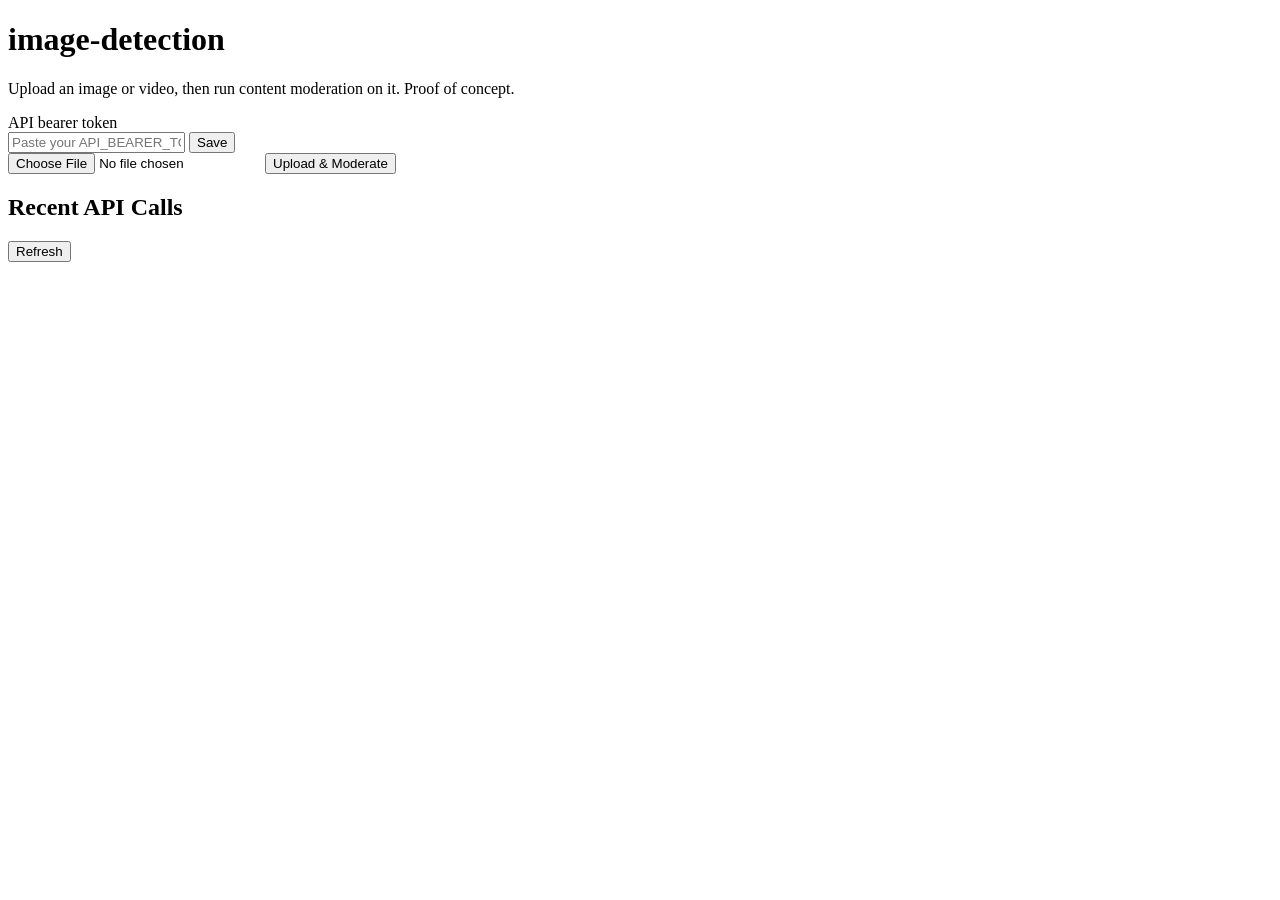
==== htdocs/index.html @ 076a6b9c "Initial commit: image/video content moderation PoC Go service that uploads images/videos to GCS temp" ====
<!doctype html>
<html lang="en">
  <head>
    <meta charset="UTF-8" />
    <meta name="robots" content="noindex, nofollow" />
    <meta name="viewport" content="width=device-width, initial-scale=1.0" />
    <title>image-detection — upload &amp; moderate (PoC)</title>
    <link rel="stylesheet" href="/style.css" />
  </head>
  <body>
    <main class="card">
      <h1>image-detection</h1>
      <p class="subtitle">Upload an image or video, then run content moderation on it. Proof of concept.</p>

      <label class="meta" for="token-input">API bearer token</label>
      <form id="token-form" class="token-row">
        <input type="password" id="token-input" placeholder="Paste your API_BEARER_TOKEN" autocomplete="off" />
        <button type="submit" id="token-save-btn">Save</button>
      </form>

      <form id="upload-form">
        <input type="file" id="file-input" name="file" accept="image/*,video/*" required />
        <button type="submit" id="submit-btn">Upload &amp; Moderate</button>
      </form>

      <div id="status" class="status" hidden></div>

      <section id="preview-section" hidden>
        <h2>Preview</h2>
        <img id="preview" alt="Uploaded image preview" hidden />
        <video id="preview-video" controls hidden></video>
        <p id="preview-meta" class="meta"></p>
      </section>

      <section id="result-section" hidden>
        <h2>Result</h2>
        <div id="summary"></div>
        <h2>Raw JSON</h2>
        <pre id="result-json"></pre>
      </section>

      <section id="logs-section">
        <h2>Recent API Calls</h2>
        <button type="button" id="logs-refresh-btn">Refresh</button>
        <ul id="logs-list" class="label-list"></ul>
        <pre id="logs-detail" hidden></pre>
      </section>
    </main>

    <script src="/app.js"></script>
  </body>
</html>
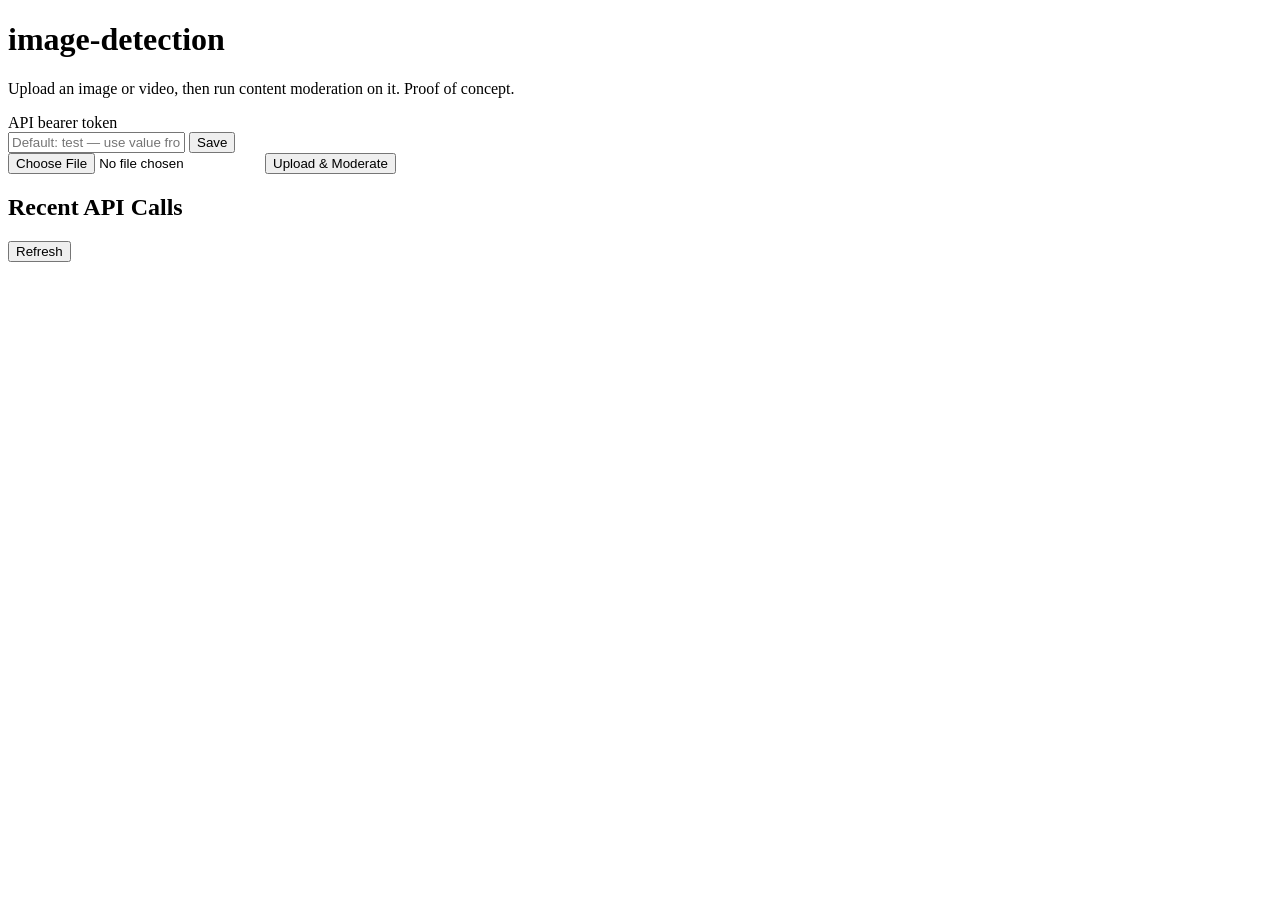
==== commit 5ce6f221: "feat: pre-fill bearer token field with default 'test' value" ====
--- a/htdocs/index.html
+++ b/htdocs/index.html
@@ -14,7 +14,7 @@
 
       <label class="meta" for="token-input">API bearer token</label>
       <form id="token-form" class="token-row">
-        <input type="password" id="token-input" placeholder="Paste your API_BEARER_TOKEN" autocomplete="off" />
+        <input type="password" id="token-input" placeholder="Default: test — use value from backend API_BEARER_TOKEN if changed" autocomplete="off" />
         <button type="submit" id="token-save-btn">Save</button>
       </form>
 
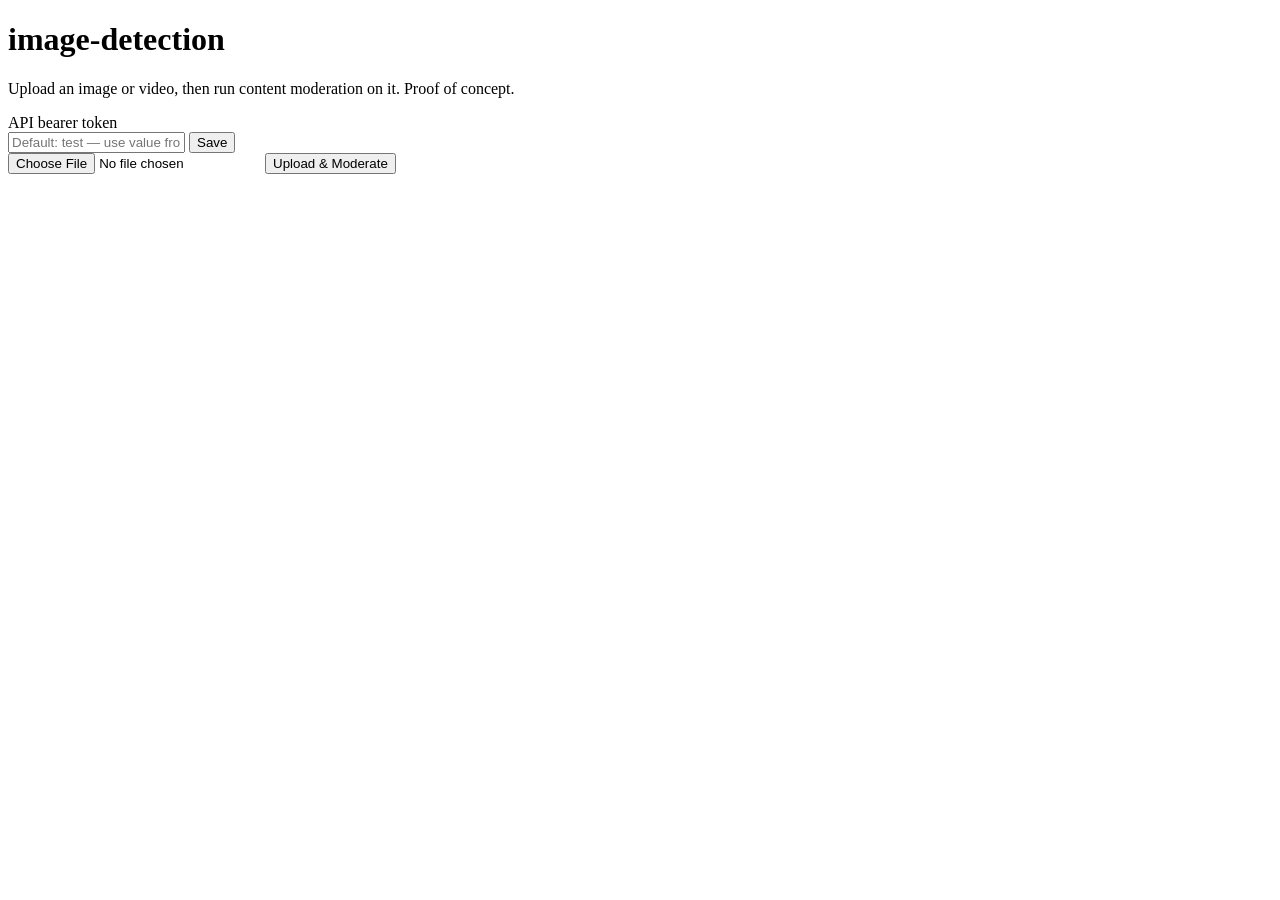
==== commit a8b3ee37: "feat(ui): clean up preview, remove logging dashboard, re-secure logs API - Fix messy standby video p" ====
--- a/htdocs/index.html
+++ b/htdocs/index.html
@@ -38,13 +38,6 @@
         <h2>Raw JSON</h2>
         <pre id="result-json"></pre>
       </section>
-
-      <section id="logs-section">
-        <h2>Recent API Calls</h2>
-        <button type="button" id="logs-refresh-btn">Refresh</button>
-        <ul id="logs-list" class="label-list"></ul>
-        <pre id="logs-detail" hidden></pre>
-      </section>
     </main>
 
     <script src="/app.js"></script>
